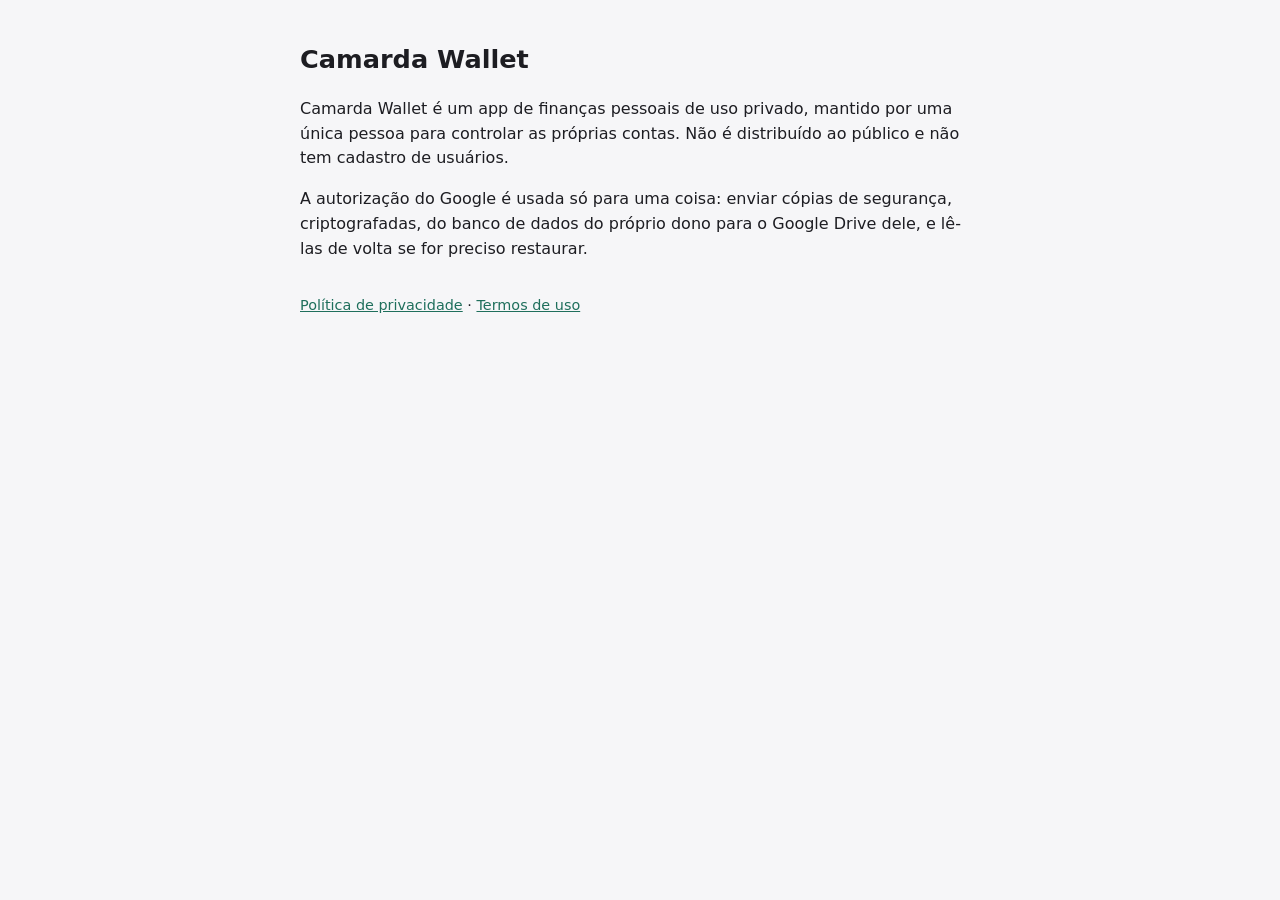
==== index.html @ 839e28c4 "Initial commit" ====
<!doctype html>
<html lang="pt-BR">
<head><meta charset="utf-8"><meta name="viewport" content="width=device-width, initial-scale=1"><title>Camarda Wallet</title><link rel="stylesheet" href="style.css"></head>
<body>
<h1>Camarda Wallet</h1>
<p>Camarda Wallet é um app de finanças pessoais de uso privado, mantido por uma única pessoa para controlar as próprias contas.
Não é distribuído ao público e não tem cadastro de usuários.</p>
<p>A autorização do Google é usada só para uma coisa: enviar cópias de segurança, criptografadas, do banco de dados do próprio dono
para o Google Drive dele, e lê-las de volta se for preciso restaurar.</p>
<nav><a href="privacidade.html">Política de privacidade</a> · <a href="termos.html">Termos de uso</a></nav>
</body>
</html>
---- style.css ----
body { font-family: system-ui, -apple-system, "Segoe UI", Roboto, sans-serif; max-width: 680px; margin: 40px auto; padding: 0 16px; line-height: 1.55; color: #1d1d22; background: #f6f6f8; }
h1 { font-size: 1.6rem; } a { color: #1f6f5c; } nav { margin-top: 32px; font-size: .9rem; }
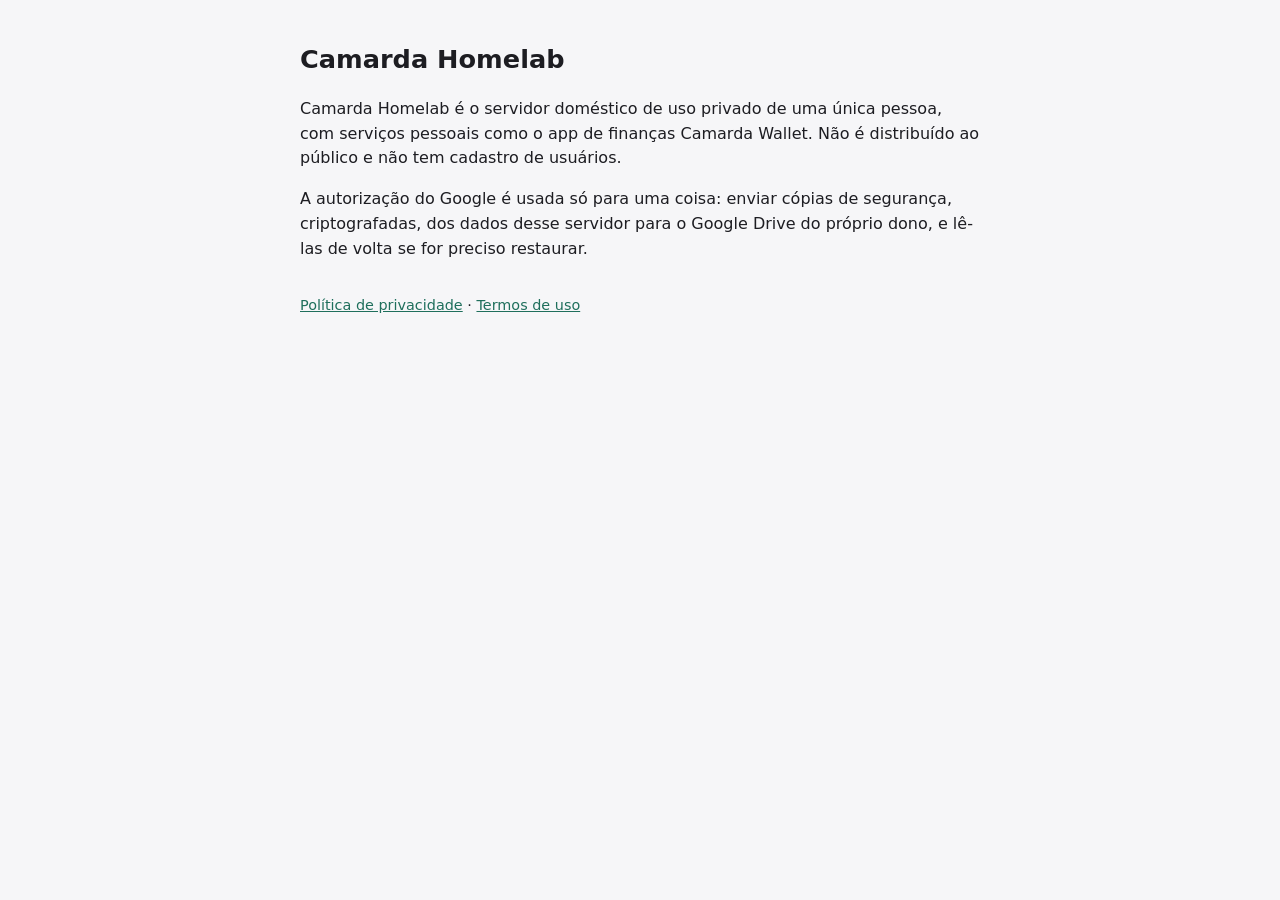
==== commit d57f6085: "Paginas com o nome Camarda Homelab" ====
--- a/index.html
+++ b/index.html
@@ -1,12 +1,12 @@
 <!doctype html>
 <html lang="pt-BR">
-<head><meta charset="utf-8"><meta name="viewport" content="width=device-width, initial-scale=1"><title>Camarda Wallet</title><link rel="stylesheet" href="style.css"></head>
+<head><meta charset="utf-8"><meta name="viewport" content="width=device-width, initial-scale=1"><title>Camarda Homelab</title><link rel="stylesheet" href="style.css"></head>
 <body>
-<h1>Camarda Wallet</h1>
-<p>Camarda Wallet é um app de finanças pessoais de uso privado, mantido por uma única pessoa para controlar as próprias contas.
-Não é distribuído ao público e não tem cadastro de usuários.</p>
-<p>A autorização do Google é usada só para uma coisa: enviar cópias de segurança, criptografadas, do banco de dados do próprio dono
-para o Google Drive dele, e lê-las de volta se for preciso restaurar.</p>
+<h1>Camarda Homelab</h1>
+<p>Camarda Homelab é o servidor doméstico de uso privado de uma única pessoa, com serviços pessoais como o app de finanças
+Camarda Wallet. Não é distribuído ao público e não tem cadastro de usuários.</p>
+<p>A autorização do Google é usada só para uma coisa: enviar cópias de segurança, criptografadas, dos dados desse servidor
+para o Google Drive do próprio dono, e lê-las de volta se for preciso restaurar.</p>
 <nav><a href="privacidade.html">Política de privacidade</a> · <a href="termos.html">Termos de uso</a></nav>
 </body>
 </html>
